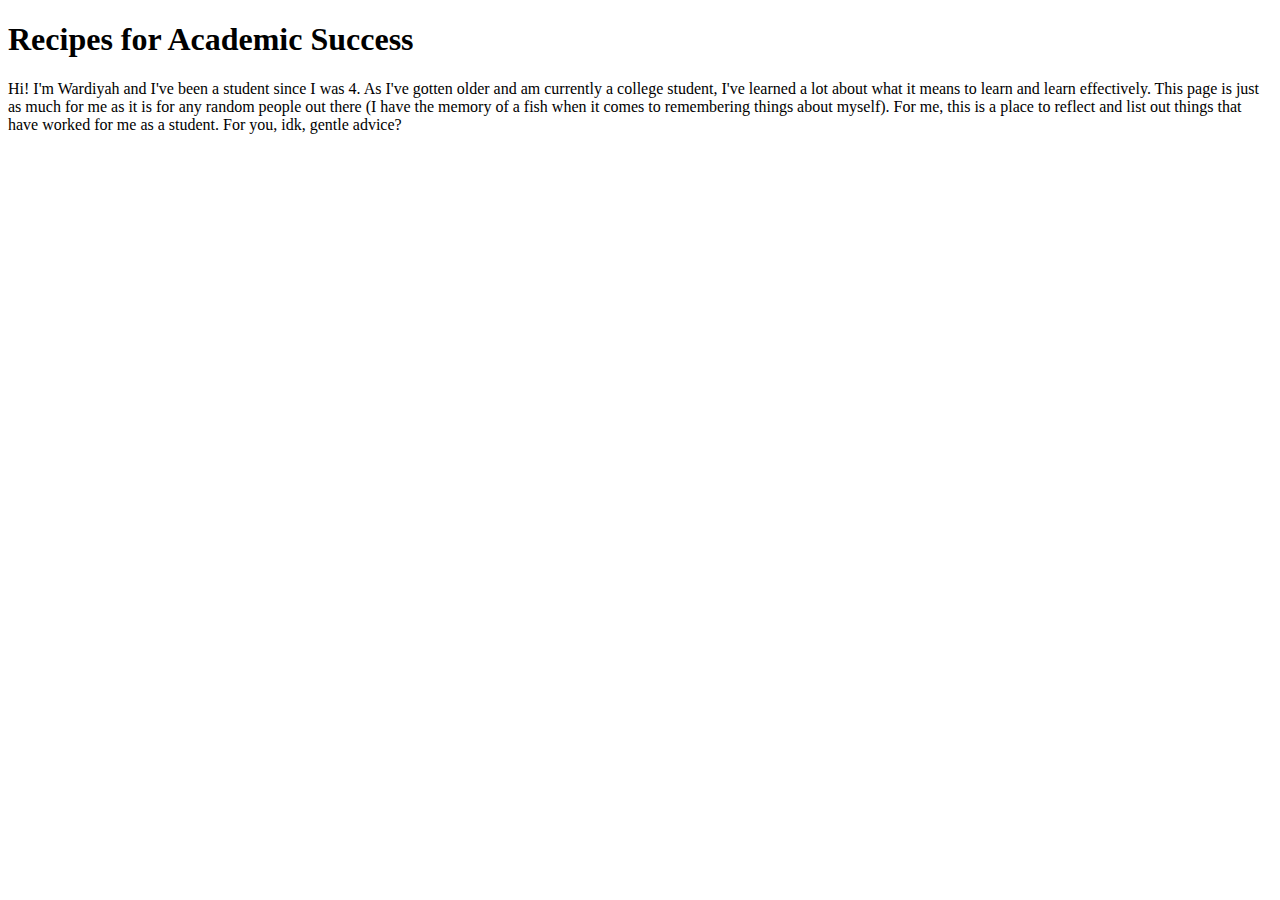
==== index.html @ 1149ddb6 "Add introduction to home" ====
<!DOCTYPE html>
<html lang="en">
<head>
    <meta charset="UTF-8">
    <meta name="viewport" content="width=device-width, initial-scale=1.0">
    <title>Recipes for Academic Success</title>
</head>
<body>
    <h1>Recipes for Academic Success</h1>
    <p>Hi! I'm Wardiyah and I've been a student since I was 4. As I've gotten older and am currently a college student, I've learned a lot about what it means to learn and learn effectively. This page is just as much for me as it is for any random people out there (I have the memory of a fish when it comes to remembering things about myself). For me, this is a place to reflect and list out things that have worked for me as a student. For you, idk, gentle advice?</p>
    
</body>
</html>
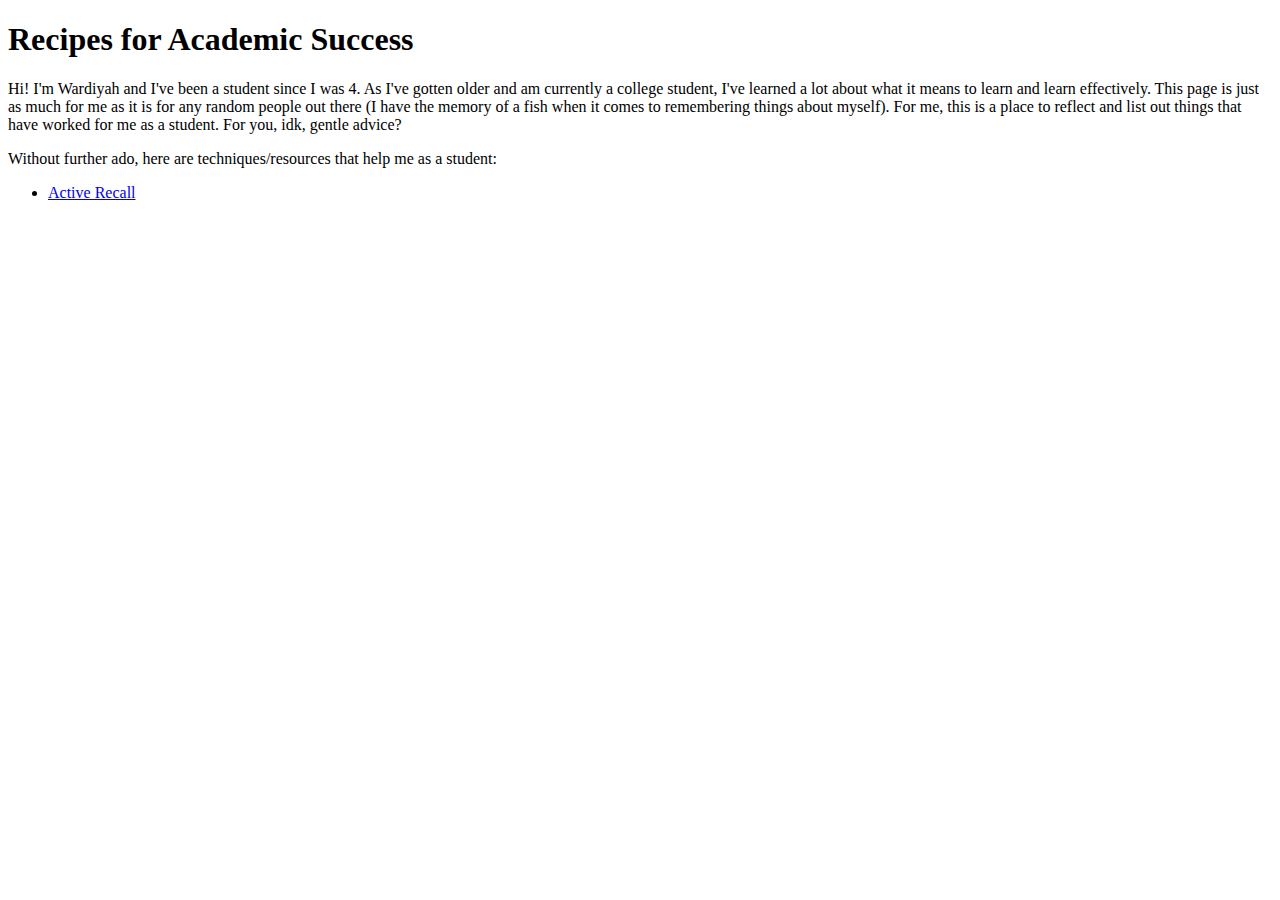
==== commit 768b1480: "Add active recall link to home" ====
--- a/index.html
+++ b/index.html
@@ -8,6 +8,11 @@
 <body>
     <h1>Recipes for Academic Success</h1>
     <p>Hi! I'm Wardiyah and I've been a student since I was 4. As I've gotten older and am currently a college student, I've learned a lot about what it means to learn and learn effectively. This page is just as much for me as it is for any random people out there (I have the memory of a fish when it comes to remembering things about myself). For me, this is a place to reflect and list out things that have worked for me as a student. For you, idk, gentle advice?</p>
+
+    <p>Without further ado, here are techniques/resources that help me as a student: </p>
+    <ul>
+        <li><a href="../odin2024_recipes/activerecall.html">Active Recall</a></li>
+    </ul>
     
 </body>
 </html>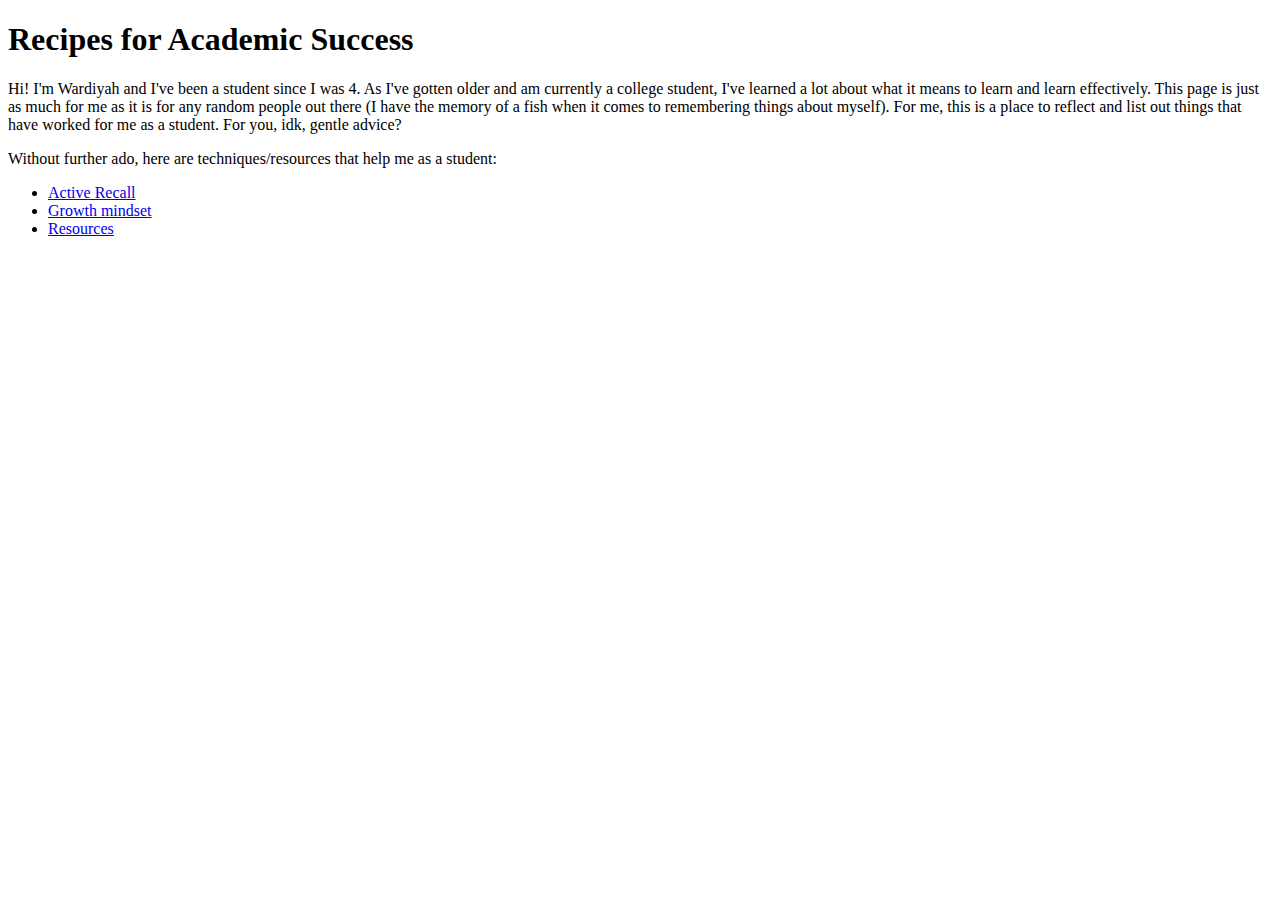
==== commit ffd63c34: "Add growth mindset page" ====
--- a/index.html
+++ b/index.html
@@ -12,7 +12,10 @@
     <p>Without further ado, here are techniques/resources that help me as a student: </p>
     <ul>
         <li><a href="../odin2024_recipes/activerecall.html">Active Recall</a></li>
+        <li><a href="../odin2024_recipes/growthmindest.html">Growth mindset</a></li>
+        <li><a href="../odin2024_recipes/resources.html">Resources</a></li>
     </ul>
+
     
 </body>
 </html>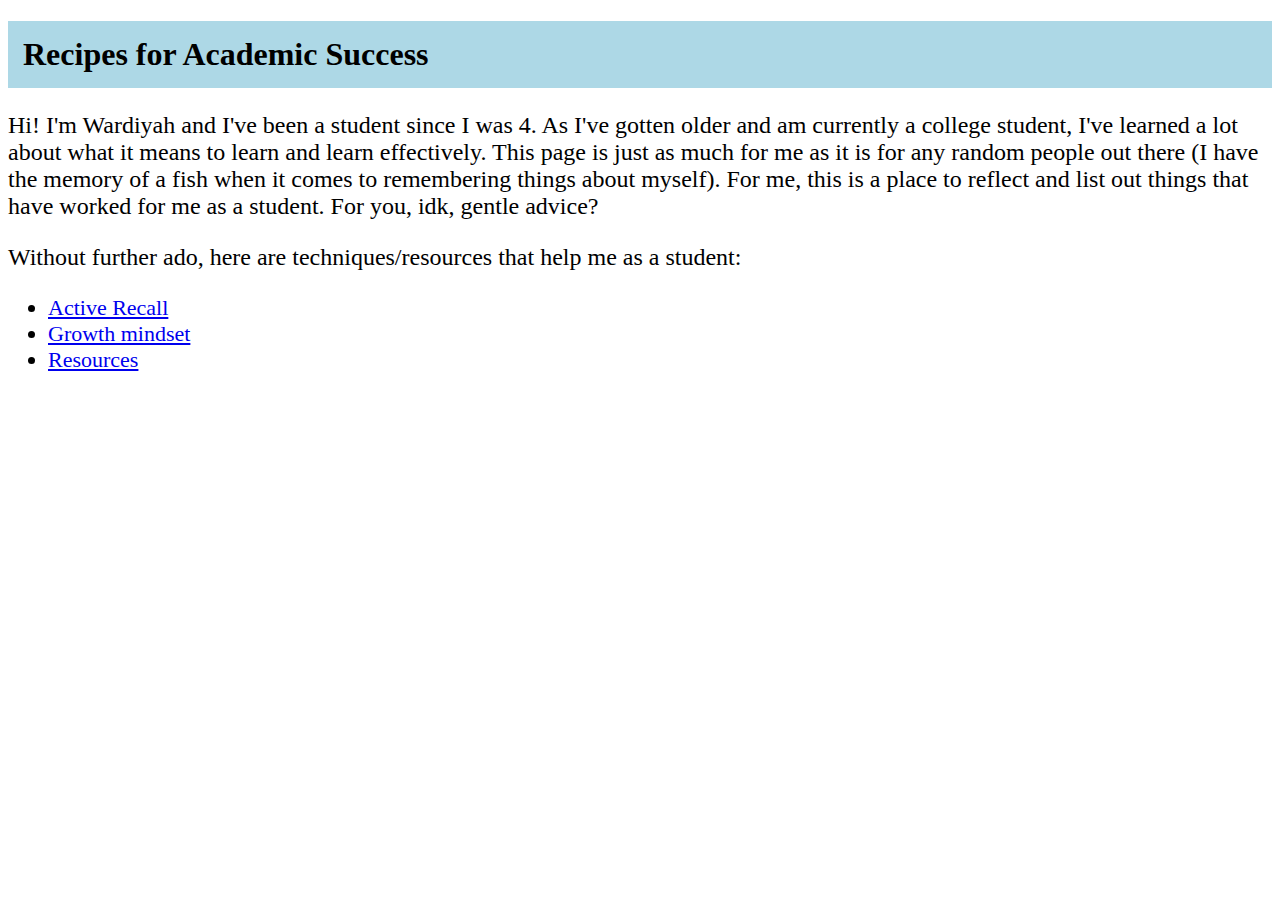
==== commit 8c5b1755: "Link stylesheet" ====
--- a/index.html
+++ b/index.html
@@ -3,6 +3,7 @@
 <head>
     <meta charset="UTF-8">
     <meta name="viewport" content="width=device-width, initial-scale=1.0">
+    <link rel="stylesheet"  href="style.css">
     <title>Recipes for Academic Success</title>
 </head>
 <body>
--- a/style.css
+++ b/style.css
@@ -0,0 +1,11 @@
+h1{
+    background-color: lightblue;
+    padding: 15px;
+    font-family:Georgia, 'Times New Roman', Times, serif;
+}
+p{
+    font-size: 24px;
+}
+ul, ol{
+    font-size: 22px;
+}
